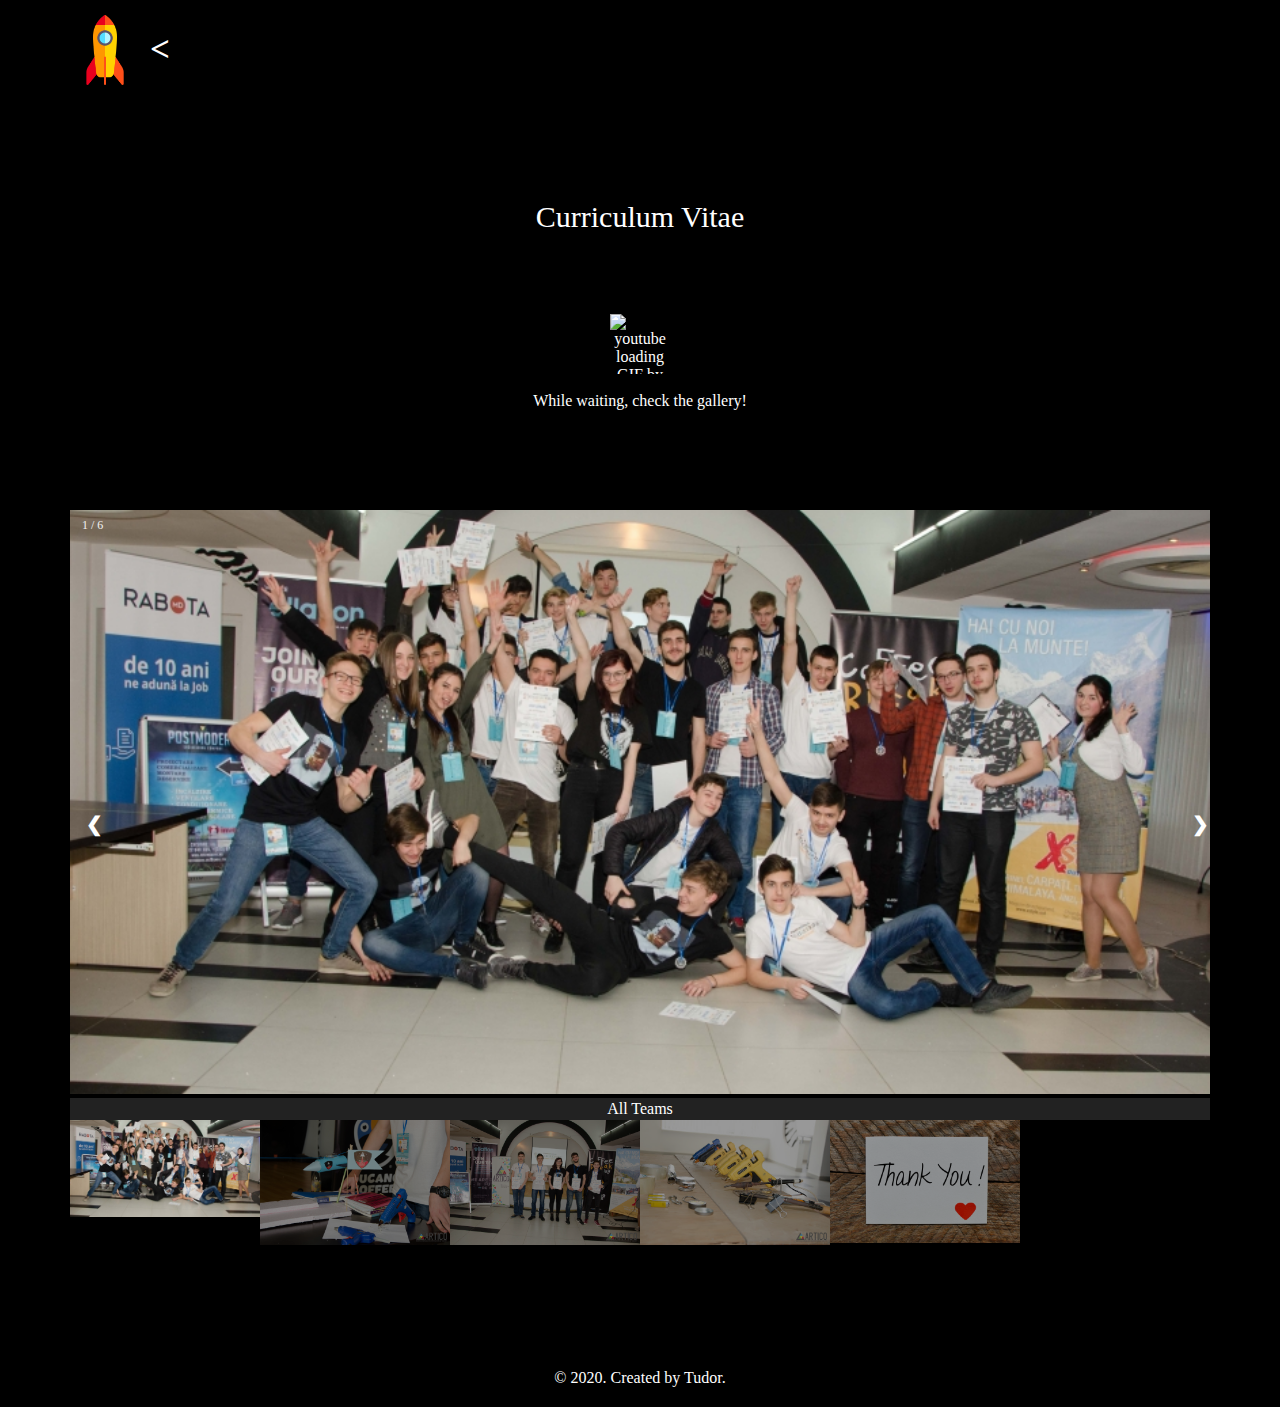
==== CV.html @ 2f0a4e7c "Add files via upload" ====
<!DOCTYPE html>
<html lang="en">
<head>
	<meta charset="UTF-8">
	<meta name="viewport" content="width=device-width, initial-scale=1.0">
	<link rel="stylesheet" type="text/css" href="style/style.css">
	<link rel="stylesheet" href="https://unpkg.com/swiper/swiper-bundle.min.css">
	<title>Site</title>
</head>
<body>

	<div class="back">
		<div class="container">
			<a href="index.html"><img height="70px" src="img/rocket.png">
				<span class="back__arrow"> < </SPAN>
			</a>
		</div>
	</div>

	<div class="cv">
		<div class="container">
			<div class="cv__title">Curriculum Vitae</div>
			<img src="https://media2.giphy.com/media/3o7bu3XilJ5BOiSGic/giphy.gif?cid=ecf05e47pdlhm3rfpq63106is1o8s8fu7pwp2h6sl5a79pju&amp;rid=giphy.gif" alt="youtube loading GIF by William Wolfgang Wunderbar" style="width: 60px; height: 60px;"><br>
			While waiting, check the gallery!
		</div>
	</div>

	<div class="gallery">
		<div class="container">
			<div class="mySlides">
			    <div class="numbertext">1 / 6</div>
			      <img src="img/g1.jpg" style="width:100%">
			  </div>

			  <div class="mySlides">
			    <div class="numbertext">2 / 6</div>
			      <img src="img/g2.jpg" style="width:100%">
			  </div>

			  <div class="mySlides">
			    <div class="numbertext">3 / 6</div>
			      <img src="img/g3.jpg" style="width:100%">
			  </div>

			  <div class="mySlides">
			    <div class="numbertext">4 / 6</div>
			      <img src="img/g4.jpg" style="width:100%">
			  </div>

			  <div class="mySlides">
			    <div class="numbertext">5 / 6</div>
			      <img src="img/g5.jpg" style="width:100%">
			  </div>


			  <!-- Next and previous buttons -->
			  <a class="prev" onclick="plusSlides(-1)">&#10094;</a>
			  <a class="next" onclick="plusSlides(1)">&#10095;</a>

			  <!-- Image text -->
			  <div class="caption-container">
			    <p id="caption"></p>
			  </div>

			  <!-- Thumbnail images -->
			  <div class="row">
			    <div class="column">
			      <img class="demo cursor" src="img/g1.jpg" style="width:100%" onclick="currentSlide(1)" alt="All Teams">
			    </div>
			    <div class="column">
			      <img class="demo cursor" src="img/g2.jpg" style="width:100%" onclick="currentSlide(2)" alt="Project">
			    </div>
			    <div class="column">
			      <img class="demo cursor" src="img/g3.jpg" style="width:100%" onclick="currentSlide(3)" alt="Winners">
			    </div>
			    <div class="column">
			      <img class="demo cursor" src="img/g4.jpg" style="width:100%" onclick="currentSlide(4)" alt="Tools">
			    </div>
			    <div class="column">
			      <img class="demo cursor" src="img/g5.jpg" style="width:100%" onclick="currentSlide(5)" alt="For visiting my site!">
			    </div>
			  </div>
			</div>
		</div>
	</div>

	
	<footer class="footer footer__cv">
    	© 2020. Created by Tudor.
    </footer>

	<script src="https://unpkg.com/swiper/swiper-bundle.js"></script>
	<script src="https://unpkg.com/swiper/swiper-bundle.min.js"></script>
	<script type="text/javascript" src="script/script.js"></script>
</body>
</html>
---- style/style.css ----
* {
	margin: 0;
	padding: 0;
	box-sizing: border-box;
	color: white;
	scroll-behavior: smooth
}
body {
	background-color: black;
}
.container{
	max-width: 1170px;
	padding: 0 15px 0 15px;
	margin: 0 auto;
	padding-bottom: 100px;
}
.navbar {
	position: absolute;
	width: 100%;
	left: 0;
	top: 0;
	z-index: 100;  
}
.navbar .navbar__items {
	width: 100%;
	display: flex;
	justify-content: center;
	align-items: center;
	margin-top: 20px;
}
.navbar__logo .logo {
	font-size: 32px;
	text-decoration: none;
	color: white;
	padding: 20px;
	transition: background-color .3s linear, color 0.3s linear;
}
.logo:hover {
	background-color: white;
	color: black;
}
.nav-item {
	font-size: 22px;
	text-decoration: none;
	color: white;
	padding: 15px;
	transition: background-color .3s linear, color 0.3s linear;
}
.nav-item:hover {
	background-color: white;
	color: black;
}




.rocketAnimation {
	position: relative;
	height: 100vh;
	width: 100vw;
	background-color: #000;
	overflow: hidden;
}
.rocket {
	position: absolute;
	top: 48%;
	left: 200px;
	z-index: 15;
	transform: translateY(-50%);
	animation: rocket 3s infinite ease;
}
.rocket img {
	height: 330px;
	width: auto;
}
@keyframes rocket {
	0% {top: 48%;}
	50% {top: 44%;}
	100% {top: 48%;}
}
.fire {
	position: absolute;
	top: 50%;
	left: 330px;
	z-index: 14;
	border-radius: 50%;
}
.fire__red {
	width: 70px;
	height: 70px;
	background-color: #f51d1d;
	animation: red .6s infinite ease-in;
}
@keyframes red {
	0% {top: 50%; width: 70px; height: 70px; left: 330px;}
	35% {top: 55%; width: 70px; height: 70px; left: 330px;}
	100% {top: 80%; width: 0px; height: 0px; left: 365px;}
}
.fire__orange {
	width: 70px;
	height: 70px;
	background-color: #ff6600;
	animation: orange .6s .2s infinite ease-in;
}
@keyframes orange {
	0% {top: 50%; width: 70px; height: 70px; left: 330px;}
	35% {top: 55%; width: 70px; height: 70px; left: 330px;}
	100% {top: 80%; width: 0px; height: 0px; left: 365px;}
}
.fire__yellow {
	width: 70px;
	height: 70px;
	background-color: #ffb300;
	animation: yellow .6s .4s infinite ease-in;
}
@keyframes yellow {
	0% {top: 50%; width: 70px; height: 70px; left: 330px;}
	35% {top: 55%; width: 70px; height: 70px; left: 330px;}
	100% {top: 80%; width: 0px; height: 0px; left: 365px;}
}
.star {
	border-radius: 50%;
	position: absolute;
	top: -10%;
	z-index: 1;
	background-color: white;
	box-shadow: 0 0 15px white;
}
.star__big, .star__big-1, .star__big-2, .star__big-3 {
	width: 20px;
	height: 20px;
}
.star__big {
	left: 15%;
	animation: big 3s infinite linear;
} 
@keyframes big {
	from {top: -10%;}
	to {top: 100%}
}
.star__big-1 {
	left: 30%;
	animation: big1 3s 2s infinite linear;
}
@keyframes big1 {
	from {top: -10%;}
	to {top: 100%}
}
.star__big-2 {
	left: 60%;
	animation: big2 3s 1s infinite linear;
} 
@keyframes big2 {
	from {top: -10%;}
	to {top: 100%}
}
.star__big-3 {
	left: 90%;
	animation: big3 3s .5s infinite linear;
}
@keyframes big3 {
	from {top: -10%;}
	to {top: 100%}
}
.star__medium, .star__medium-1, .star__medium-2, .star__medium-3 {
	width: 15px;
	height: 15px;
}
.star__medium {
	left: 10%;
	animation: medium 6s 1s infinite linear;
} 
@keyframes medium {
	from {top: -10%;}
	to {top: 100%}
}
.star__medium-1 {
	left: 26%;
	animation: medium1 6s 2s infinite linear;
}
@keyframes medium1 {
	from {top: -10%;}
	to {top: 100%}
}
.star__medium-2 {
	left: 49%;
	animation: medium2 6s infinite linear;
}
@keyframes medium2 {
	from {top: -10%;}
	to {top: 100%}
} 
.star__medium-3 {
	left: 88%;
	animation: medium3 6s .5s infinite linear;
}
@keyframes medium3 {
	from {top: -10%;}
	to {top: 100%}
}
.star__small, .star__small-1, .star__small-2, .star__small-3 {
	width: 10px;
	height: 10px;
}
.star__small {
	left: 95%;
	animation: small 12s 8s infinite linear;
} 
@keyframes small {
	from {top: -10%;}
	to {top: 100%}
}
.star__small-1 {
	left: 77%;
	animation: small1 12s 5s infinite linear;
}
@keyframes small1 {
	from {top: -10%;}
	to {top: 100%}
}
.star__small-2 {
	left: 52%;
	animation: small2 12s infinite linear;
} 
@keyframes small2 {
	from {top: -10%;}
	to {top: 100%}
}
.star__small-3 {
	left: 30%;
	animation: small 12s 3s infinite linear;
}
@keyframes small3 {
	from {top: -10%;}
	to {top: 100%}
}



.preview {
	position: absolute;
	top: 0;
	left: 0;
	width: 100vw;
	height: 100vh;
	display: flex;
	align-items: center;
	text-align: right;
	z-index: 14;
}
.preview .container {
	width: 100%;
}
.preview__items {
	margin: auto 0;
	display: flex;
	flex-direction: column;
}
.preview__text {
	font-size: 35px;
	padding-bottom: 50px;
}
.preview__text span {
	color: #ffb300;
	font-size: 40px;
}
.preview__buttons {
}
.preview__button {
	font-size: 22px;
	text-transform: uppercase;
	padding: 15px;
	min-width: 215px;
	margin-left: 100px;
	border: 1px white linear;
	background-color: transparent;
	cursor: pointer;
}
.preview__button:hover {
	box-shadow: 0px 0px 8px white;
}



.orar {
	padding-top: 100px;
	height: 100vh;
	position: relative;
	overflow: hidden;
}
.orar__title {
	text-align: center;
	font-size: 30px;
	text-transform: uppercase;
	padding-bottom: 80px;
}
.swiper-container {
    width:100%;
    height: auto;
}
.swiper-wrapper {

}
.swiper-slide {
	display: flex;
	align-items: center;
	justify-content: center;
}
table {

}
th {
	font-size: 25px;
	padding-bottom: 15px;
}
td {
	text-align: left;
	font-size: 20px;
	padding-right: 15px;
}
.swiper-button-prev, .swiper-button-next  {
	color: black;
}
.earth {
	position: absolute;
	left: 50%;
	top: 60%;
	z-index: 0;
	transform: translateX(-50%);
}


.footer {
	position: absolute;
	padding: 20px;
	text-align: center;
	left: 0;
	bottom: 0;
	z-index: 15;
	width: 100%;
	background-color: black;
}


/* CV */

.back a {
	display: flex;
	align-items: center;
	text-decoration: none;
	font-size: 30px;
	padding: 15px;
	margin: 0 -15px;
}
.back__arrow {
	padding: 10px;
	font-size: 35px;
	font-weight: 900
}

.cv .container {
	display: flex;
	flex-direction: column;
	align-items: center;
}
.cv__title {
	text-align: center;
	font-size: 30px;
	padding-bottom: 80px;
}
.cv img {
	text-align: center;
}
/* gallery*/
.gallery .container {
  position: relative;
}

/* Hide the images by default */
.mySlides {
  display: none;
}

/* Add a pointer when hovering over the thumbnail images */
.cursor {
  cursor: pointer;
}

/* Next & previous buttons */
.prev,
.next {
  cursor: pointer;
  position: absolute;
  top: 40%;
  width: auto;
  padding: 16px;
  margin-top: -50px;
  color: white;
  font-weight: bold;
  font-size: 20px;
  border-radius: 0 3px 3px 0;
  user-select: none;
  -webkit-user-select: none;
}

/* Position the "next button" to the right */
.next {
  right: 0;
  border-radius: 3px 0 0 3px;
}

/* On hover, add a black background color with a little bit see-through */
.prev:hover,
.next:hover {
  background-color: rgba(0, 0, 0, 0.8);
}

/* Number text (1/3 etc) */
.numbertext {
  color: #f2f2f2;
  font-size: 12px;
  padding: 8px 12px;
  position: absolute;
  top: 0;
}

/* Container for image text */
.caption-container {
  text-align: center;
  background-color: #222;
  padding: 2px 16px;
  color: white;
}

.row:after {
  content: "";
  display: table;
  clear: both;
}

/* Six columns side by side */
.column {
  float: left;
  width: 16.66%;
}

/* Add a transparency effect for thumnbail images */
.demo {
  opacity: 0.6;
}

.active,
.demo:hover {
  opacity: 1;
}

.footer__cv {
	position: static;
}
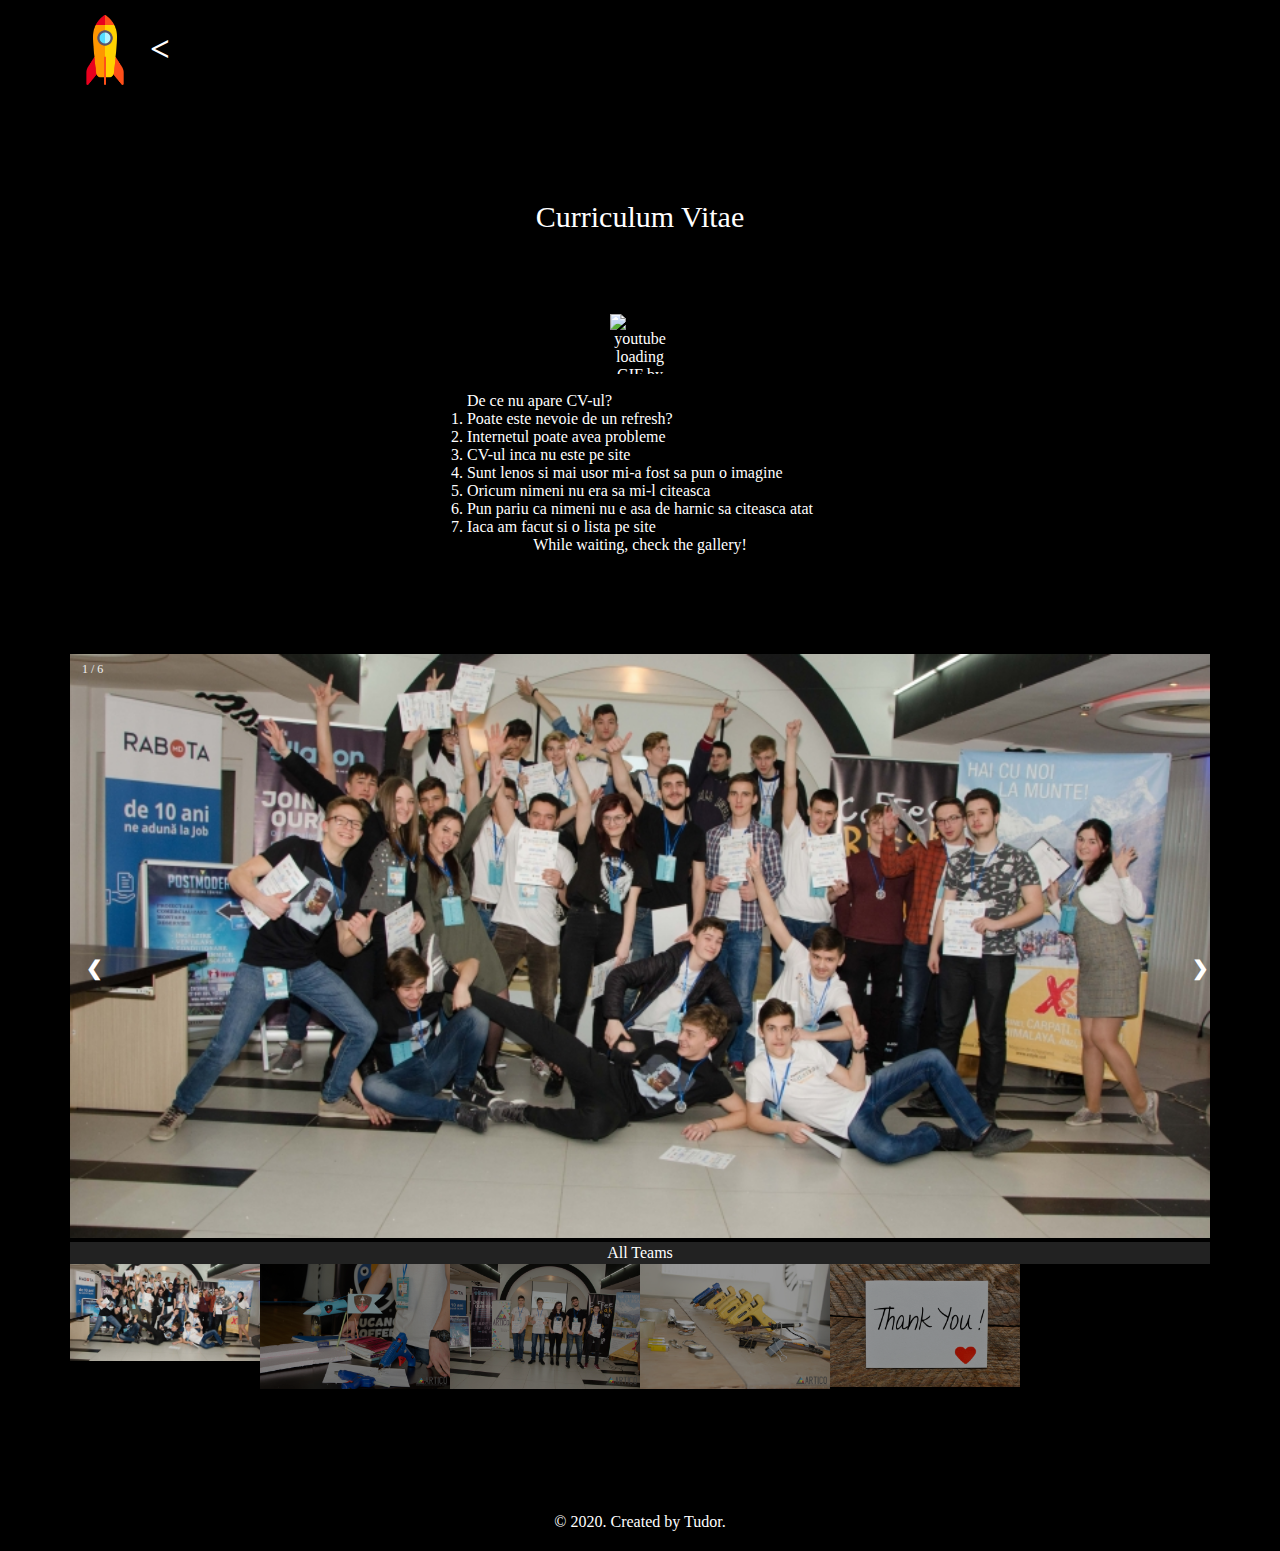
==== commit 70459edb: "Update CV.html" ====
--- a/CV.html
+++ b/CV.html
@@ -21,6 +21,21 @@
 		<div class="container">
 			<div class="cv__title">Curriculum Vitae</div>
 			<img src="https://media2.giphy.com/media/3o7bu3XilJ5BOiSGic/giphy.gif?cid=ecf05e47pdlhm3rfpq63106is1o8s8fu7pwp2h6sl5a79pju&amp;rid=giphy.gif" alt="youtube loading GIF by William Wolfgang Wunderbar" style="width: 60px; height: 60px;"><br>
+			<div class="cv__list list">
+				<div class="list__title">
+					De ce nu apare CV-ul?
+				</div>
+				<ol>
+					<li>Poate este nevoie de un refresh?</li>
+					<li>Internetul poate avea probleme</li>
+					<li>CV-ul inca nu este pe site</li>
+					<li>Sunt lenos si mai usor mi-a fost sa pun o imagine</li>
+					<li>Oricum nimeni nu era sa mi-l citeasca</li>
+					<li>Pun pariu ca nimeni nu e asa de harnic sa citeasca atat</li>
+					<li>Iaca am facut si o lista pe site</li>
+				</ol>
+			</div>
+
 			While waiting, check the gallery!
 		</div>
 	</div>
@@ -93,4 +108,4 @@
 	<script src="https://unpkg.com/swiper/swiper-bundle.min.js"></script>
 	<script type="text/javascript" src="script/script.js"></script>
 </body>
-</html>+</html>
